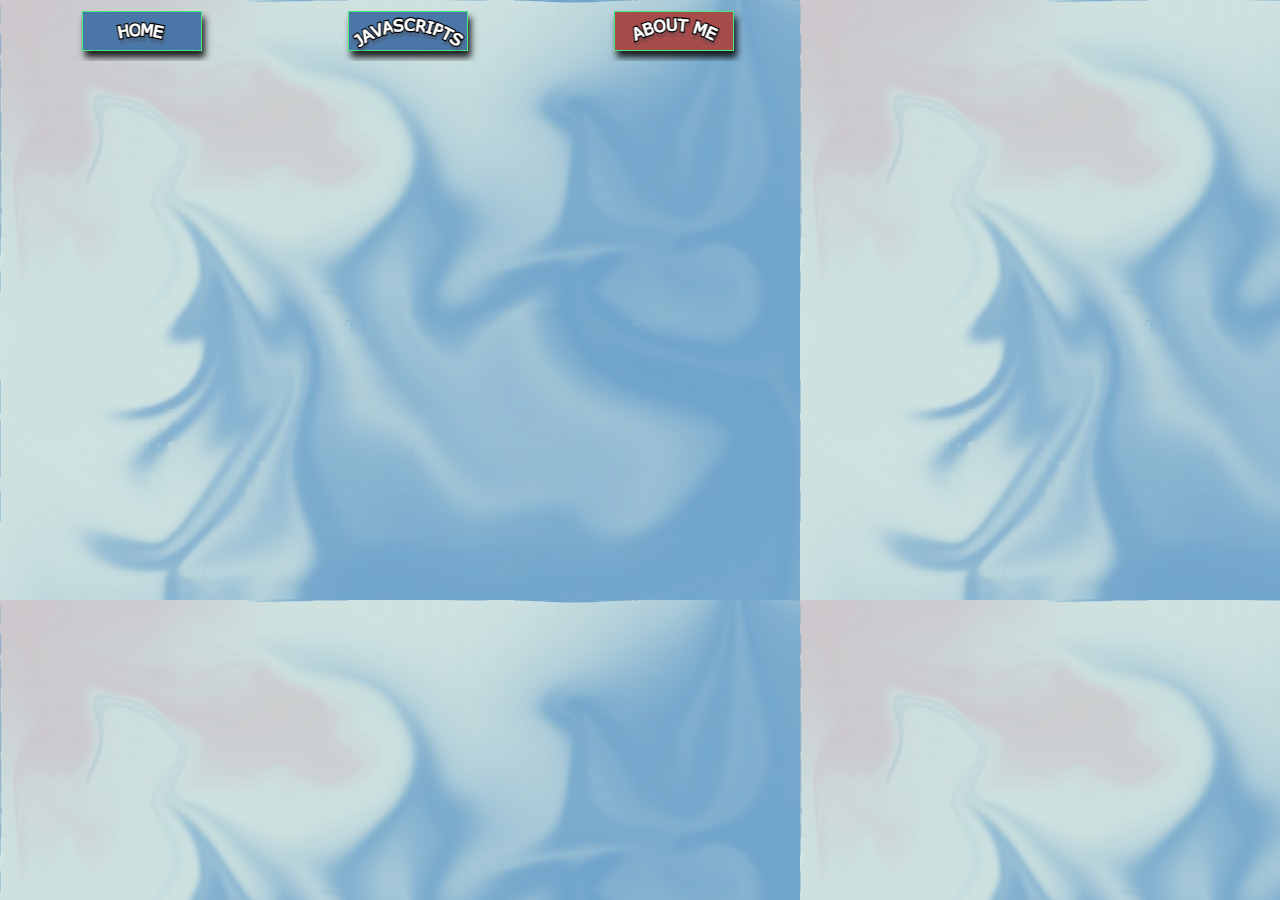
==== about.html @ 36e9ffbd "Update about.html" ====
<!DOCTYPE HTML>
<html>
<head>
<meta charset="utf-8">
   <title>About the Creator</title>
   <link rel="stylesheet" type="text/css" href="style.css">
</head>
   
 <body background ="myBackground.jpg">
 
     <table id="nav-table">
    <tr>
      <td id="nav-td"><a href="https://jpanizza12.github.io/index.html"><img src="home.png"></a></td>
      <td id="nav-td"><a href="https://jpanizza12.github.io/javascripts.html"><img src="javascripts.png"></a></td> 
      <td id="nav-td"><img src="Altabout.png"></a></td>
    </tr>  
  </table>
 

</body>
</html>
---- style.css ----
body { background-color: #DFEAEB;}
#nav-table { width: 800px;}    
#nav-td { width: 266.666667px; text-align:center;}
 h1 {
            color: #FFFFFF;
            background-color: #000482;
        }
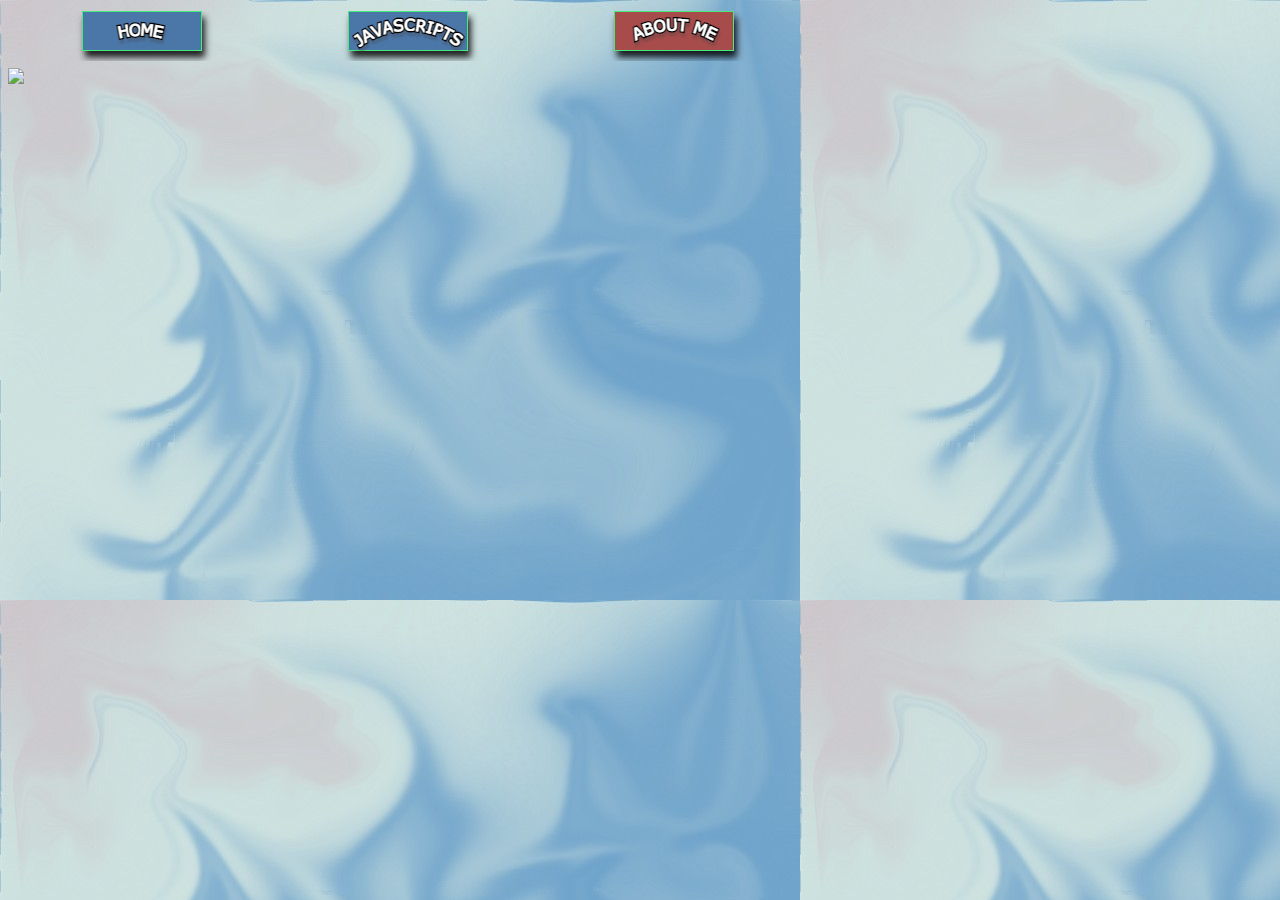
==== commit b2a2655d: "Update about.html" ====
--- a/about.html
+++ b/about.html
@@ -2,7 +2,6 @@
 <html>
 <head>
 <meta charset="utf-8">
-   <title>About the Creator</title>
    <link rel="stylesheet" type="text/css" href="style.css">
 </head>
    
@@ -15,7 +14,7 @@
       <td id="nav-td"><img src="Altabout.png"></a></td>
     </tr>  
   </table>
- 
+<img src="rscLASSIC.gif"> </img>
 
 </body>
 </html> 
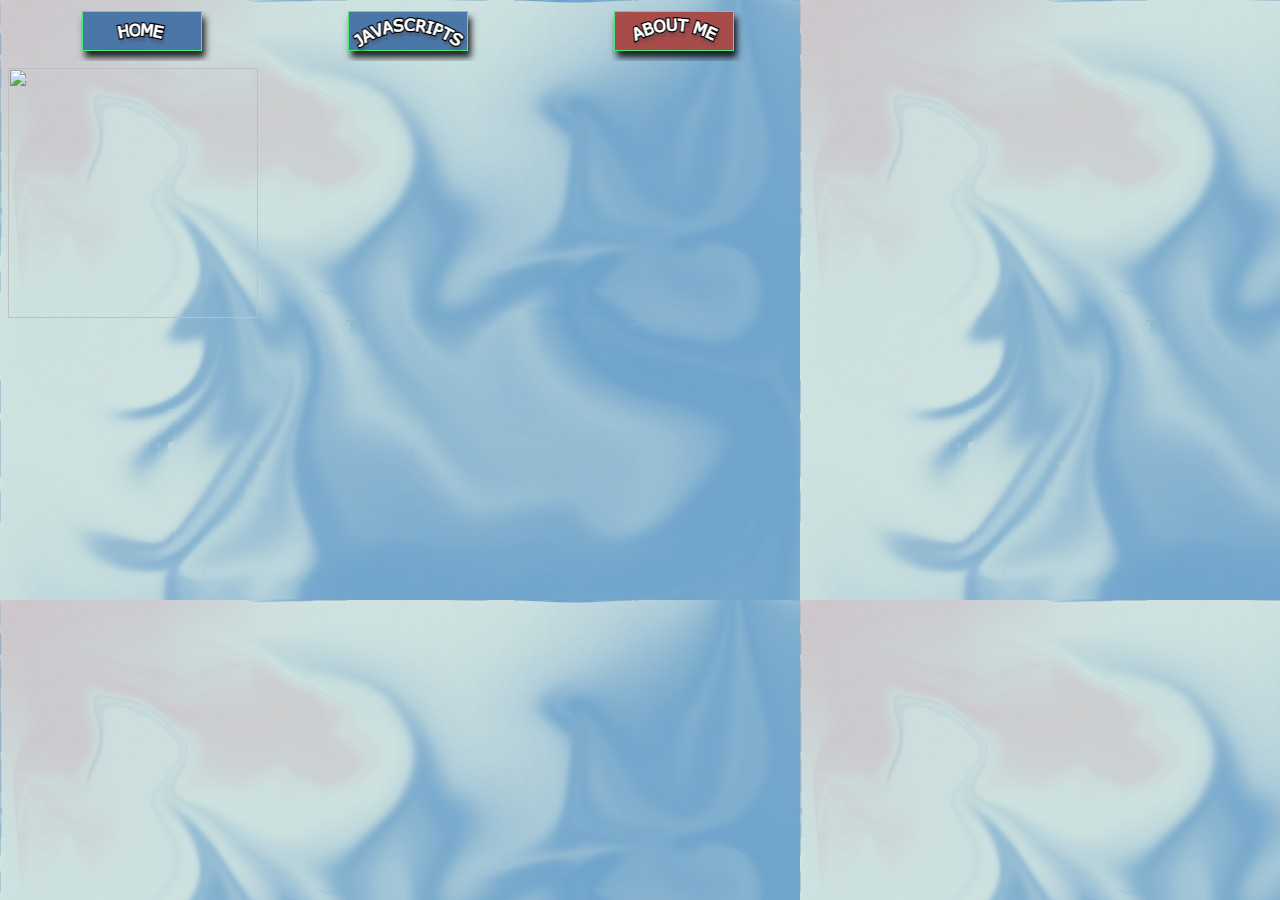
==== commit 8355389e: "Update about.html" ====
--- a/about.html
+++ b/about.html
@@ -14,7 +14,7 @@
       <td id="nav-td"><img src="Altabout.png"></a></td>
     </tr>  
   </table>
-<img src="rscLASSIC.gif"> </img>
+<img src="rscLASSIC.gif" height="250" width="250"> </img>
 
 </body>
 </html> 
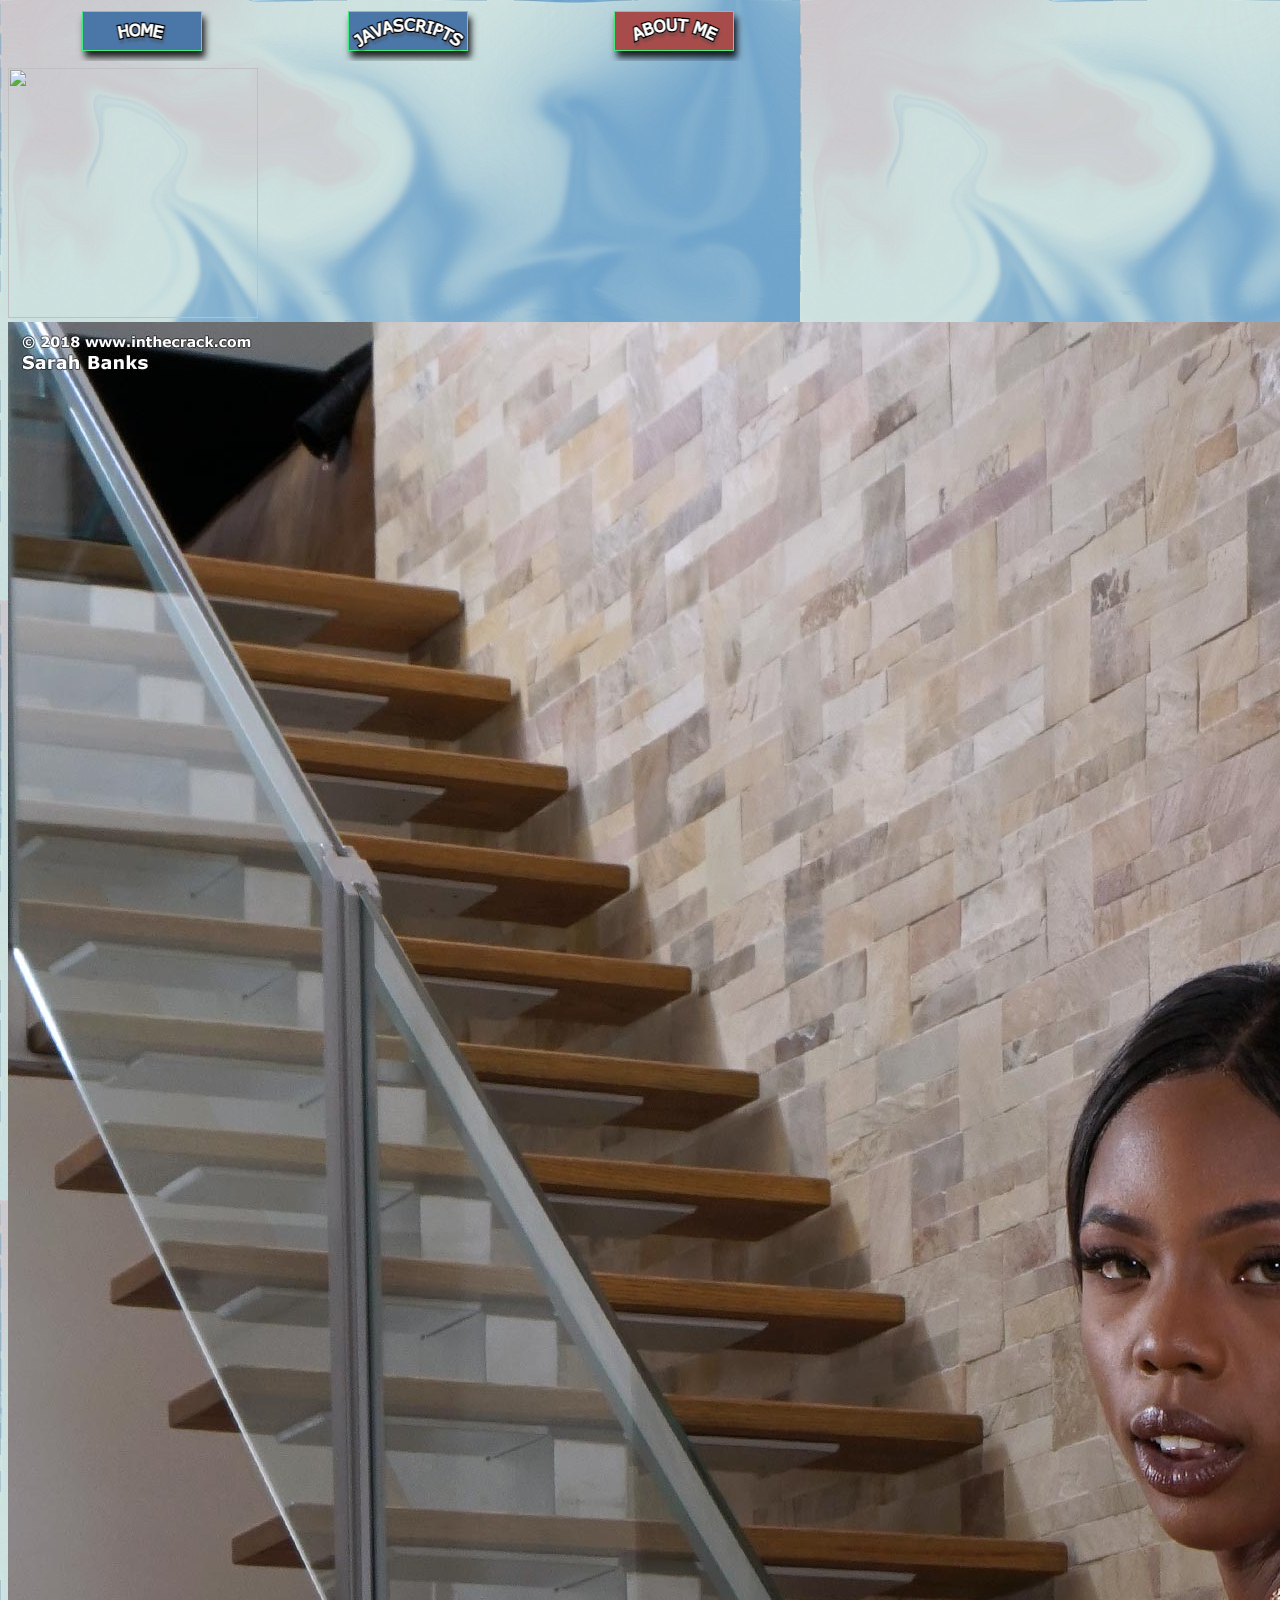
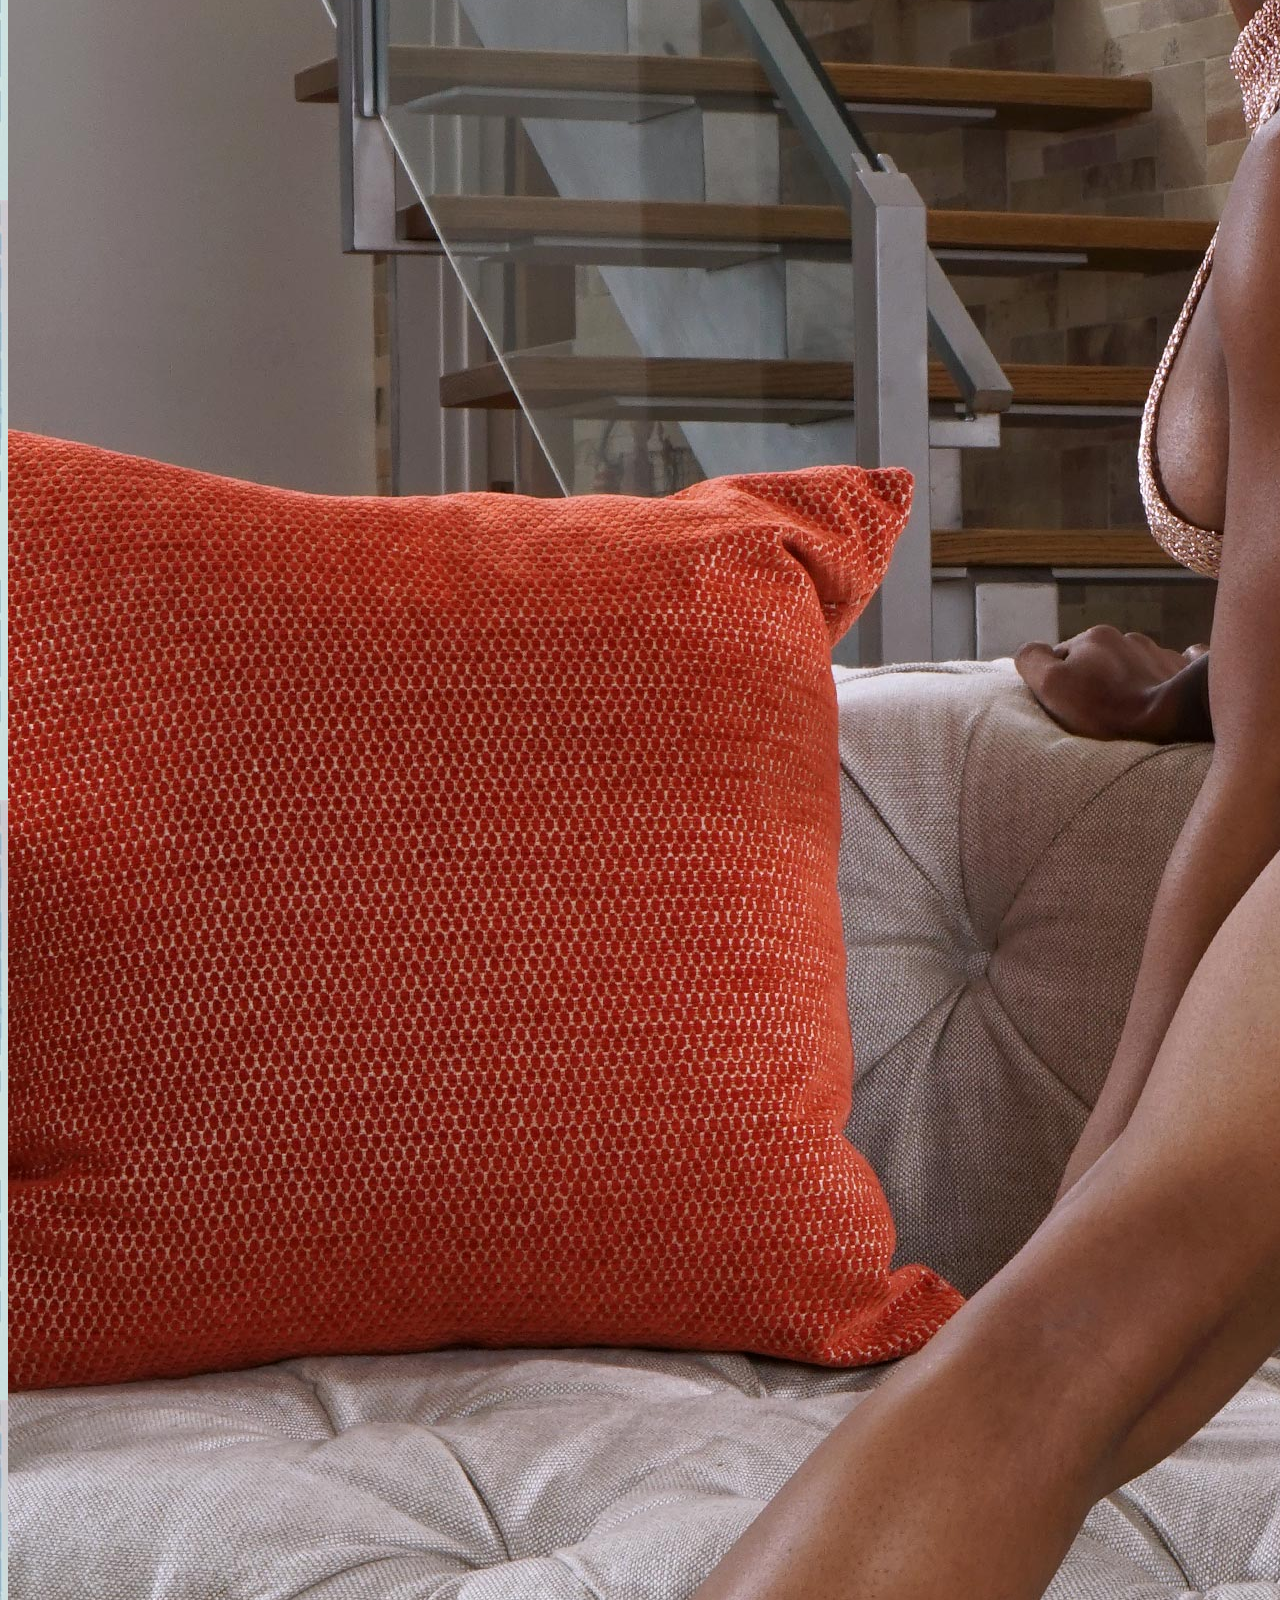
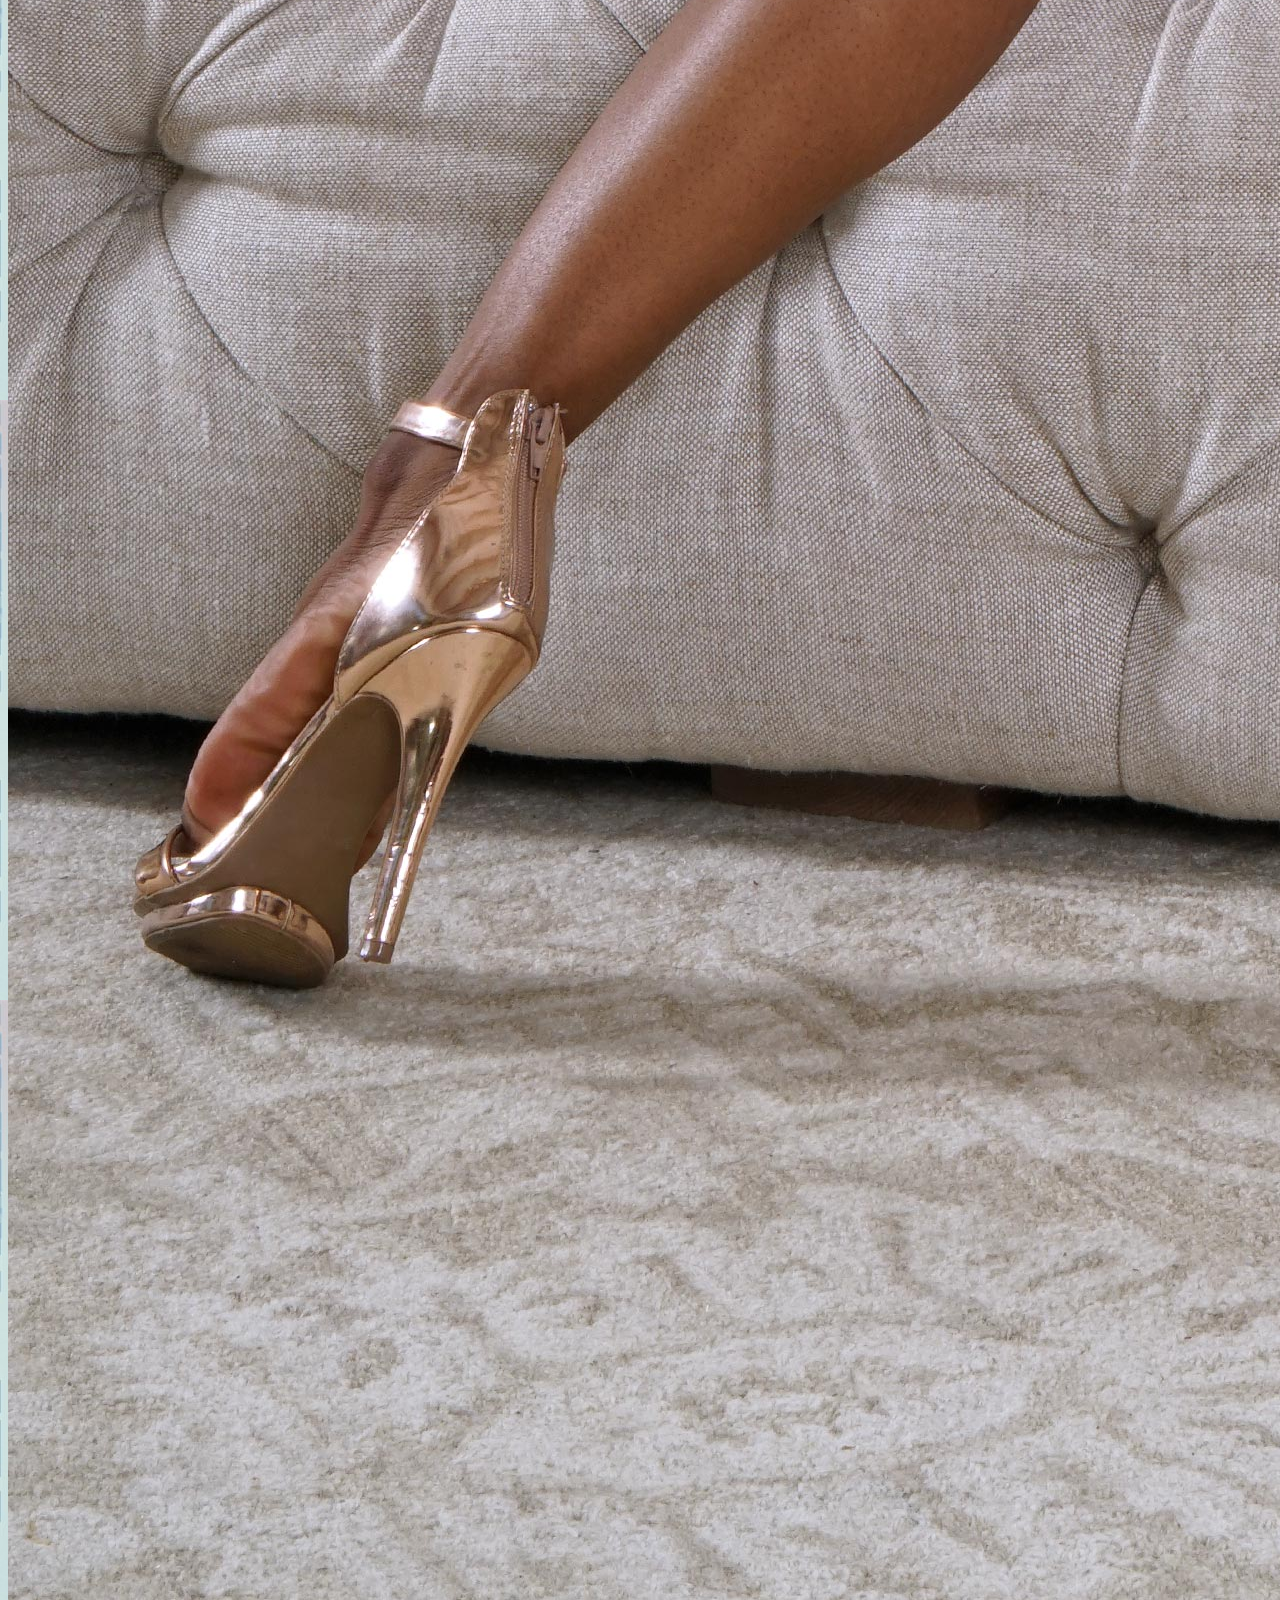
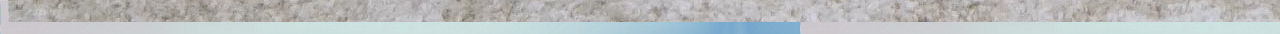
==== commit 0516c84e: "Update about.html" ====
--- a/about.html
+++ b/about.html
@@ -14,7 +14,7 @@
       <td id="nav-td"><img src="Altabout.png"></a></td>
     </tr>  
   </table>
-<img src="rscLASSIC.gif" height="250" width="250"> </img>
-
+<img src="rscLASSIC.gif" height="250" width="250"> 
+<img src="1490_003.jpg">
 </body>
 </html> 
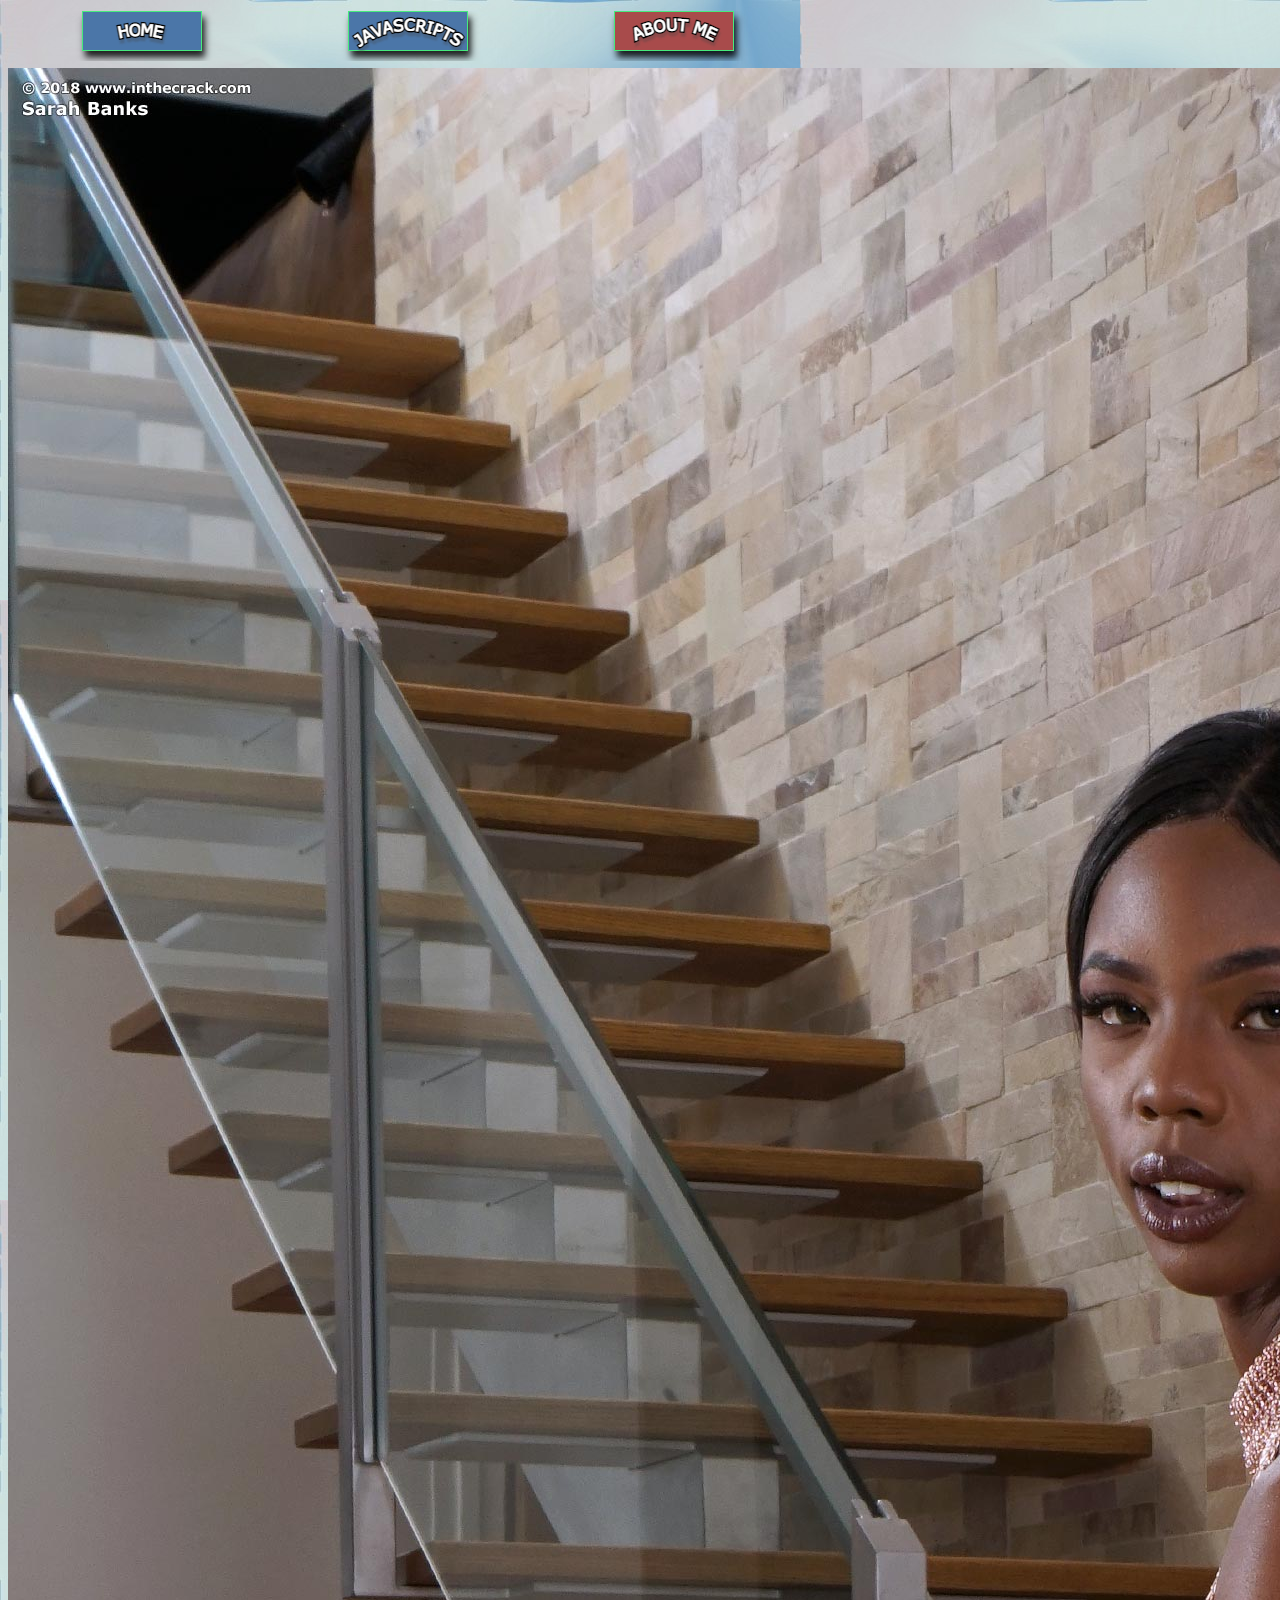
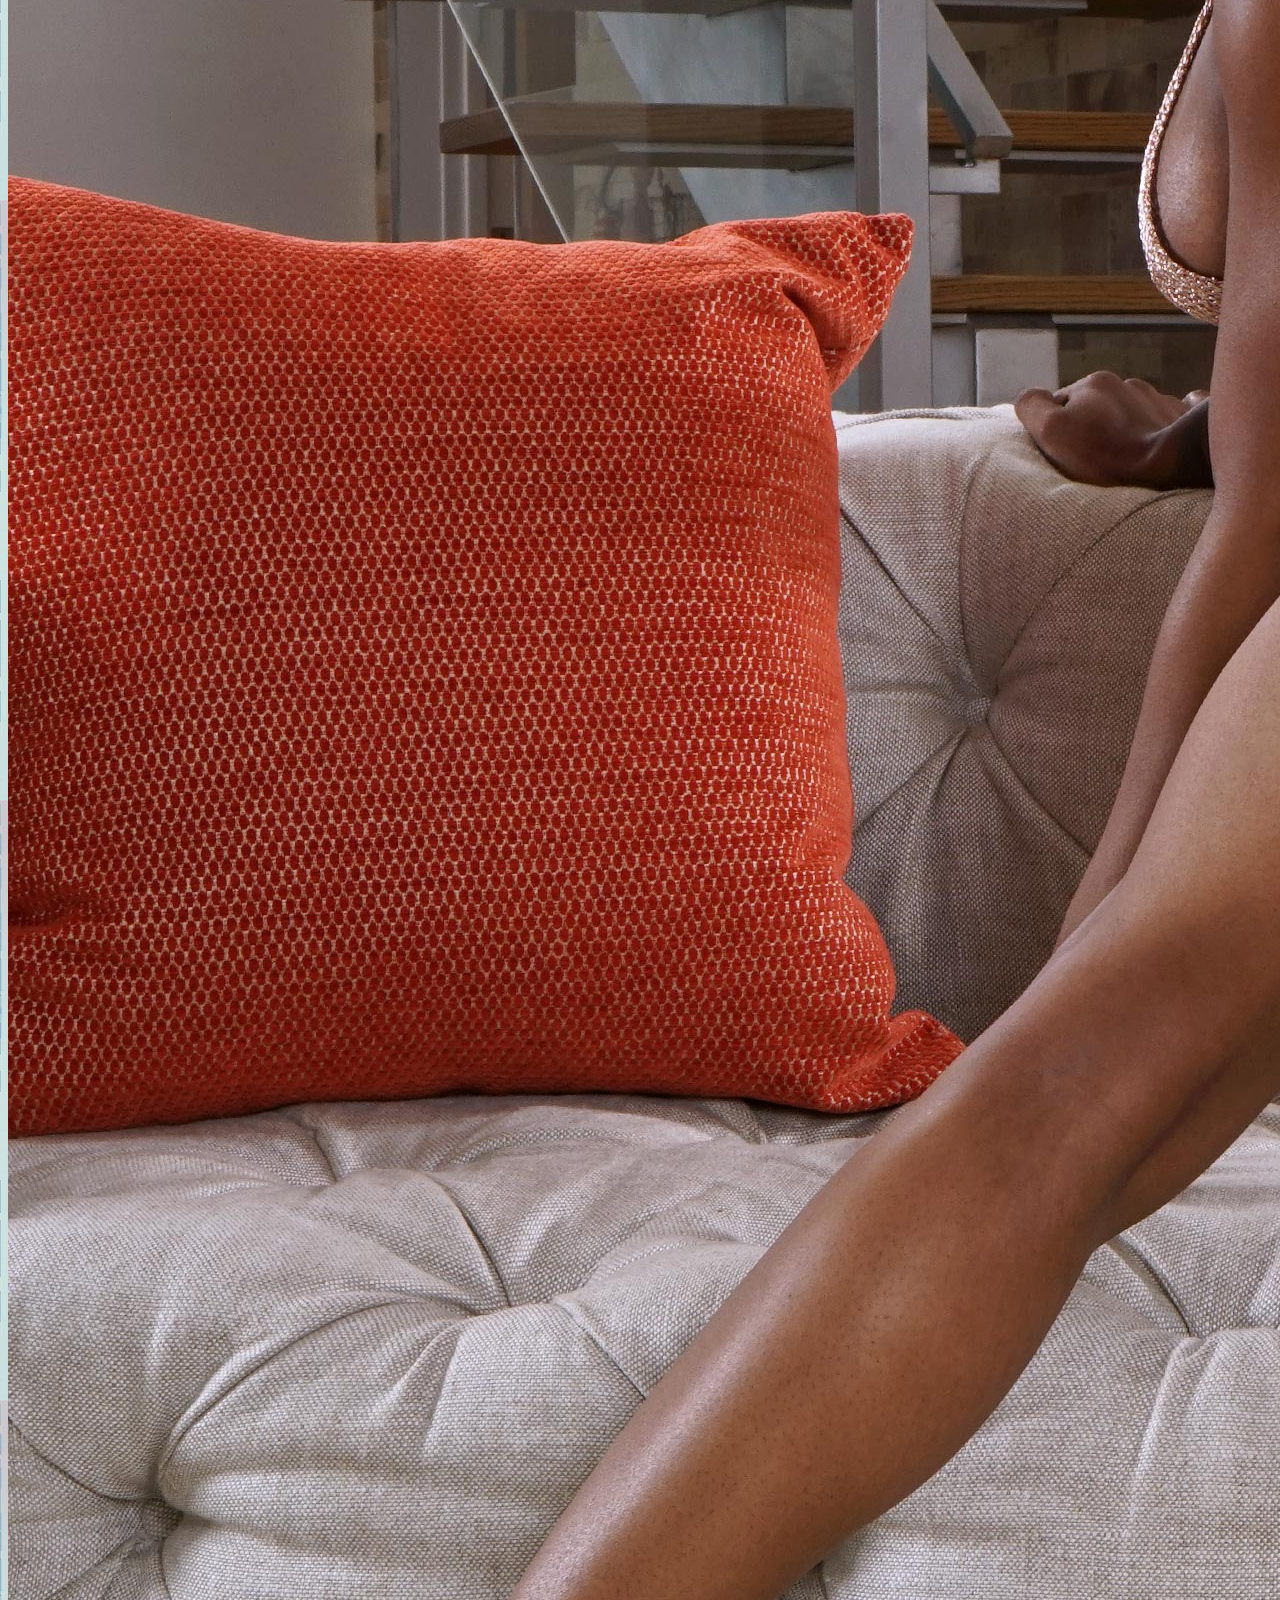
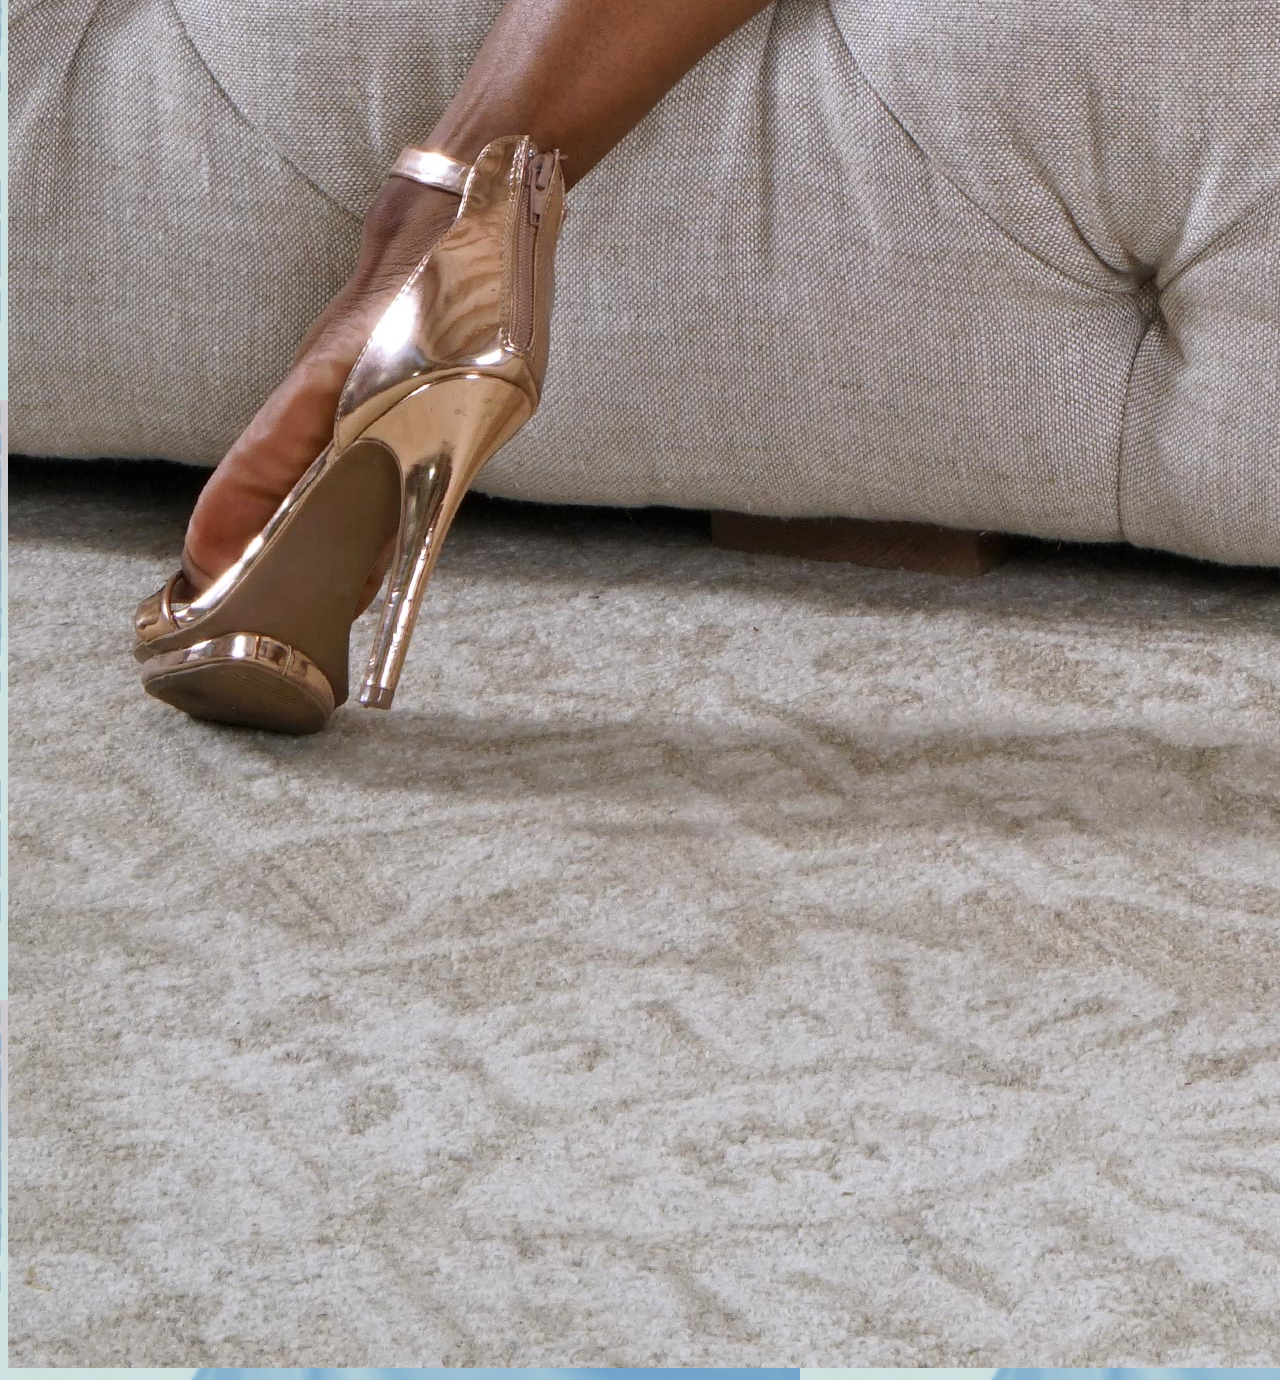
==== commit b2245f98: "Update about.html" ====
--- a/about.html
+++ b/about.html
@@ -14,7 +14,7 @@
       <td id="nav-td"><img src="Altabout.png"></a></td>
     </tr>  
   </table>
-<img src="rscLASSIC.gif" height="250" width="250"> 
+
 <img src="1490_003.jpg">
 </body>
 </html> 
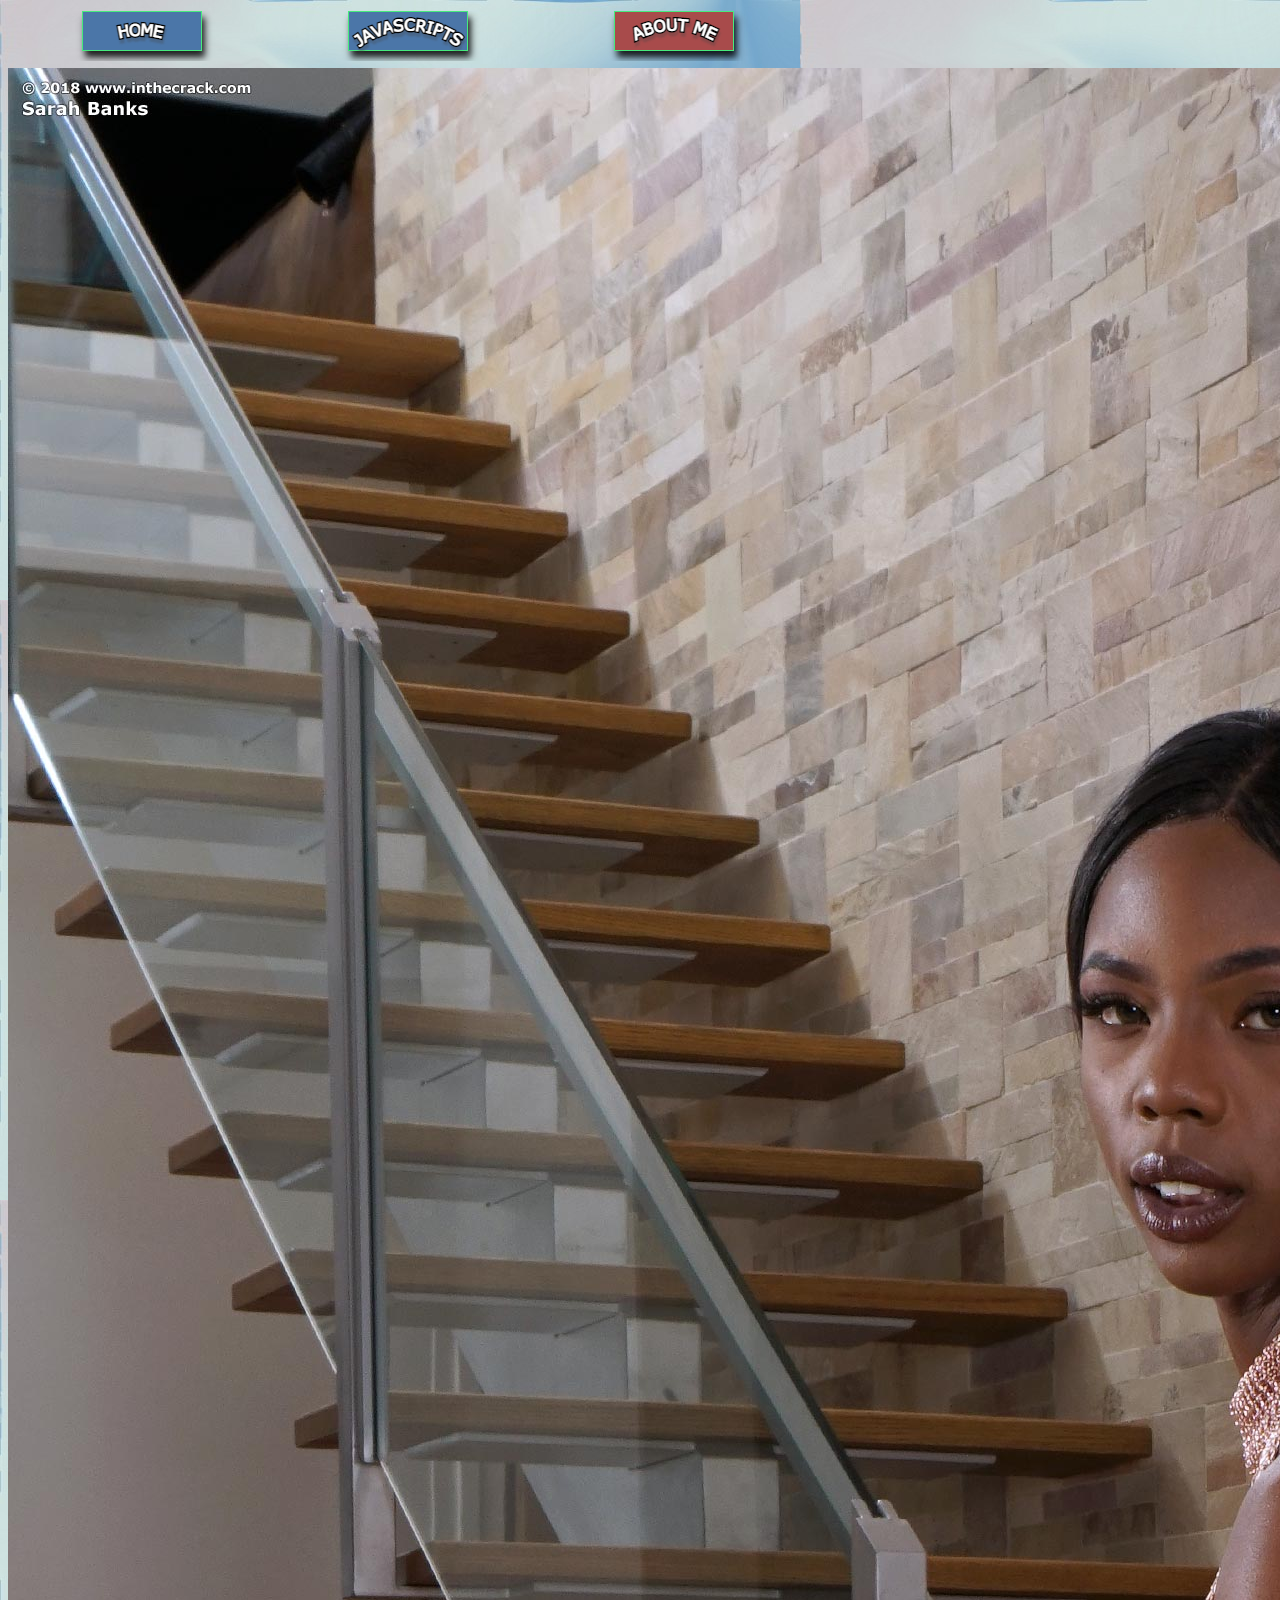
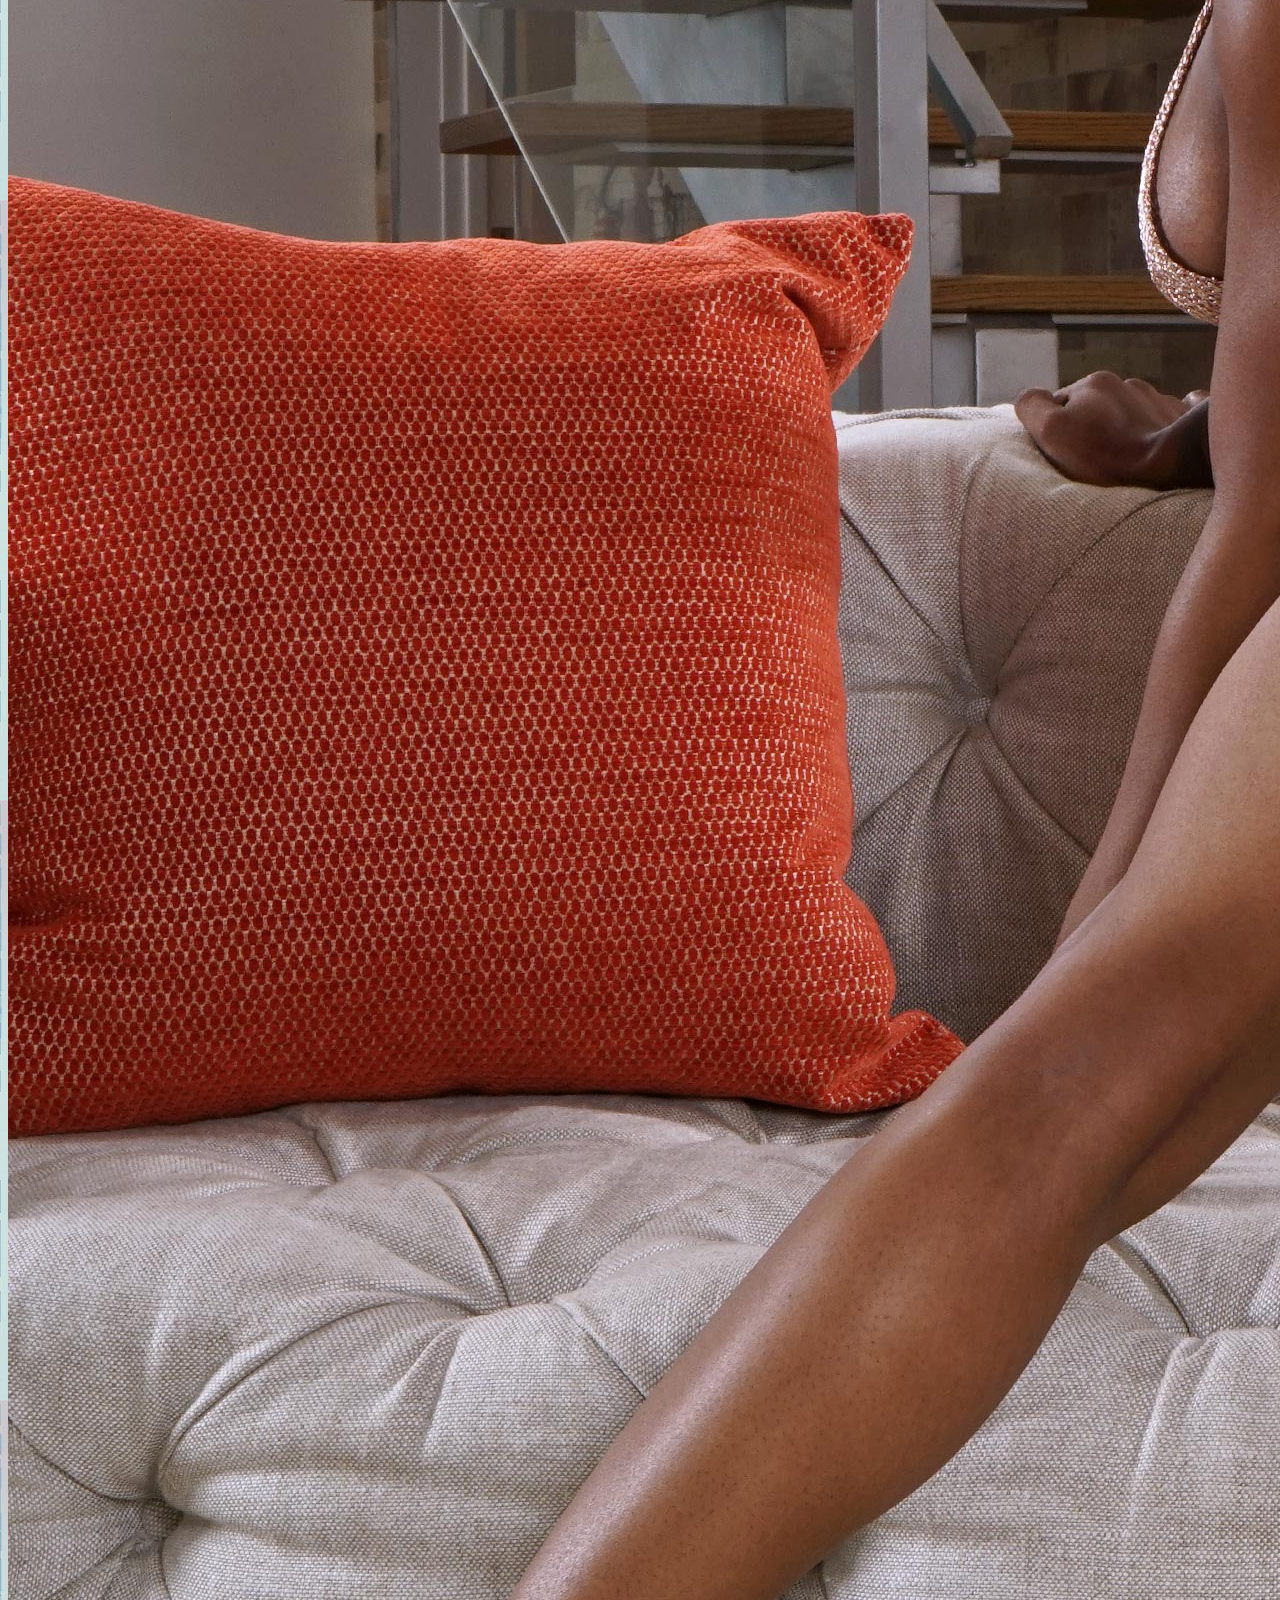
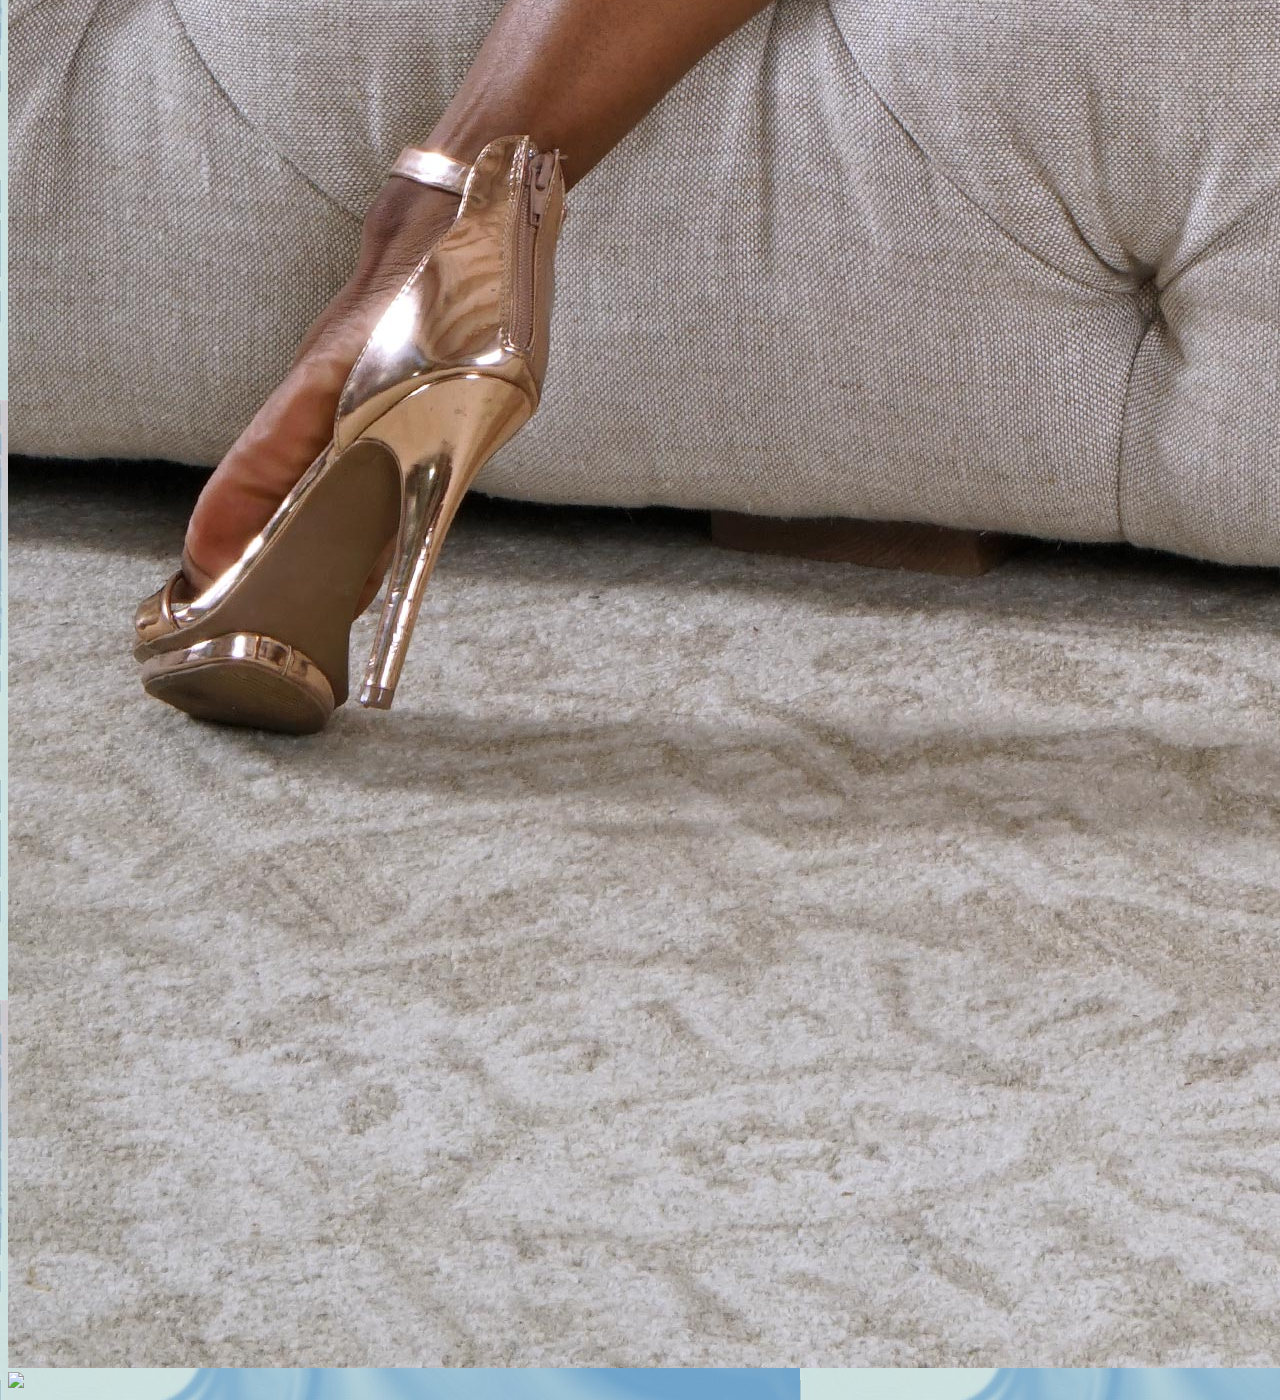
==== commit 37d4af64: "Update about.html" ====
--- a/about.html
+++ b/about.html
@@ -16,5 +16,6 @@
   </table>
 
 <img src="1490_003.jpg">
+<img src="rscLASSIC.gif">
 </body>
 </html> 
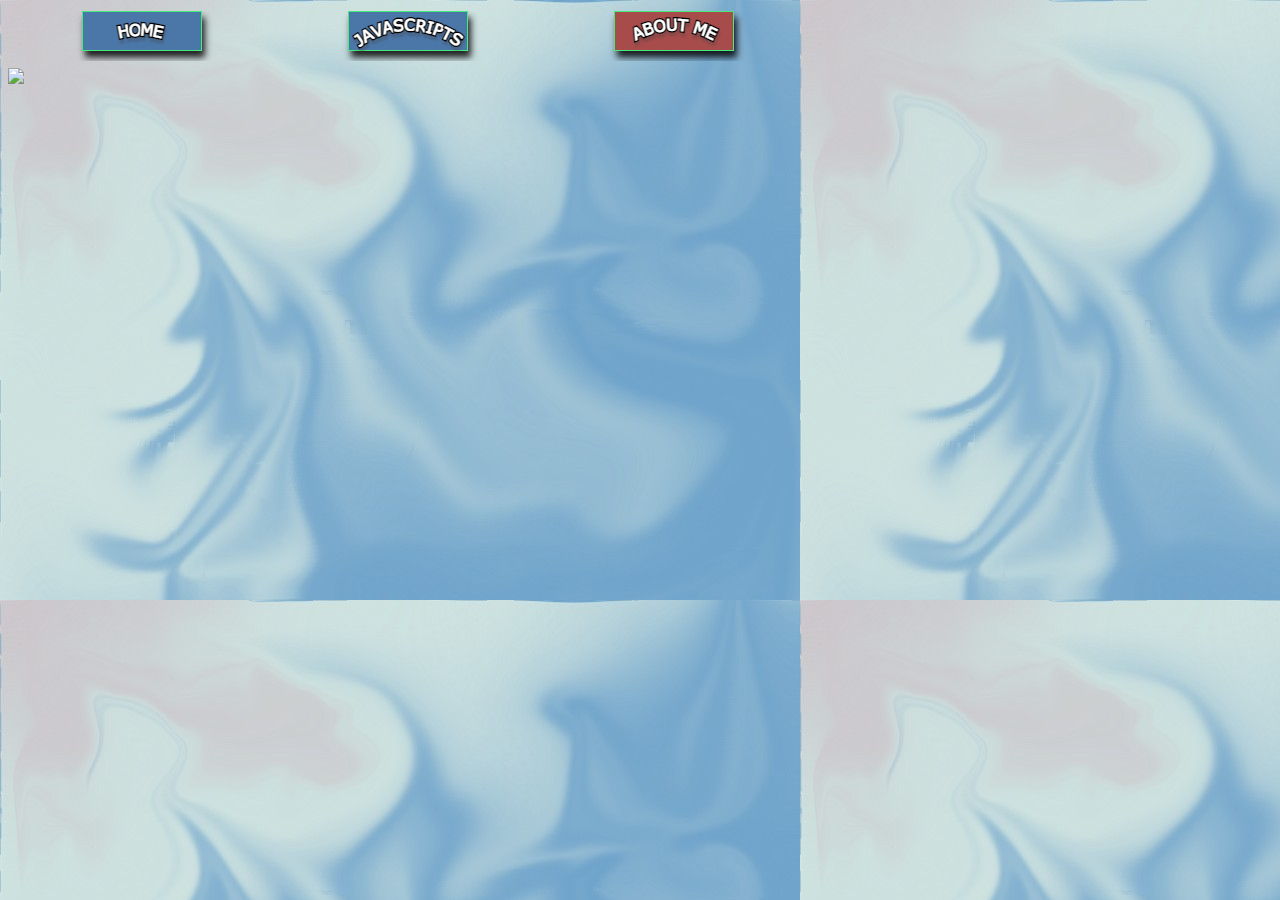
==== commit 09d62eef: "Update about.html" ====
--- a/about.html
+++ b/about.html
@@ -15,7 +15,7 @@
     </tr>  
   </table>
 
-<img src="1490_003.jpg">
+
 <img src="rscLASSIC.gif">
 </body>
 </html> 
